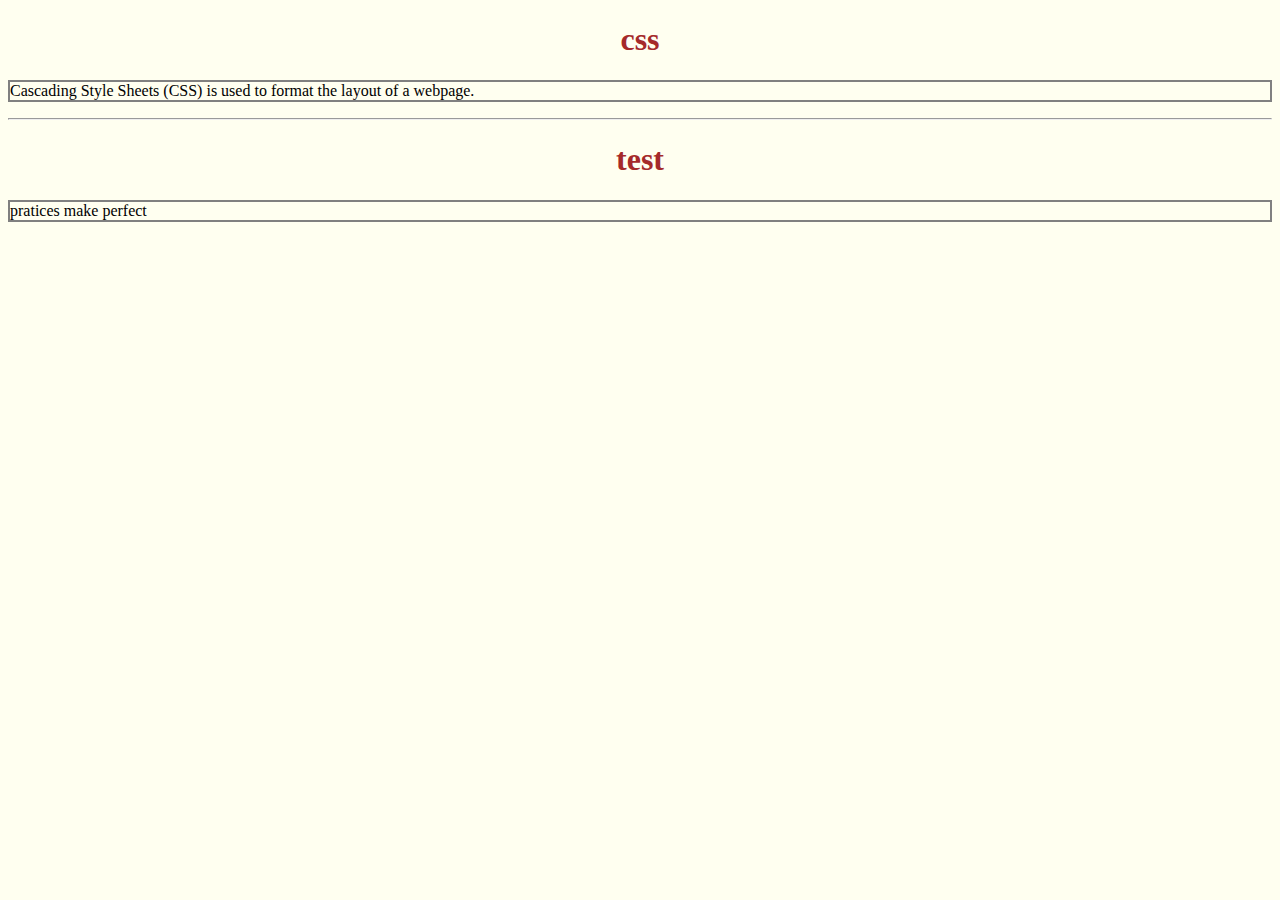
==== HTML/css.html @ a0202162 "internal css" ====
<!DOCTYPE html>
<html lang="en">
    <head>
        <title>tags</title>
        <style>
            body{background-color: ivory;}
            h1{color: brown; text-align: center;}
            p{border: 2px solid gray;}

        </style>
    </head>
    <body>
        <h1>css</h1>
        <p>Cascading Style Sheets (CSS) is used to format the layout of a webpage.</p>
        <hr>
        <h1>test</h1>
        <p>pratices make perfect</p>
        
    </body>
</html>
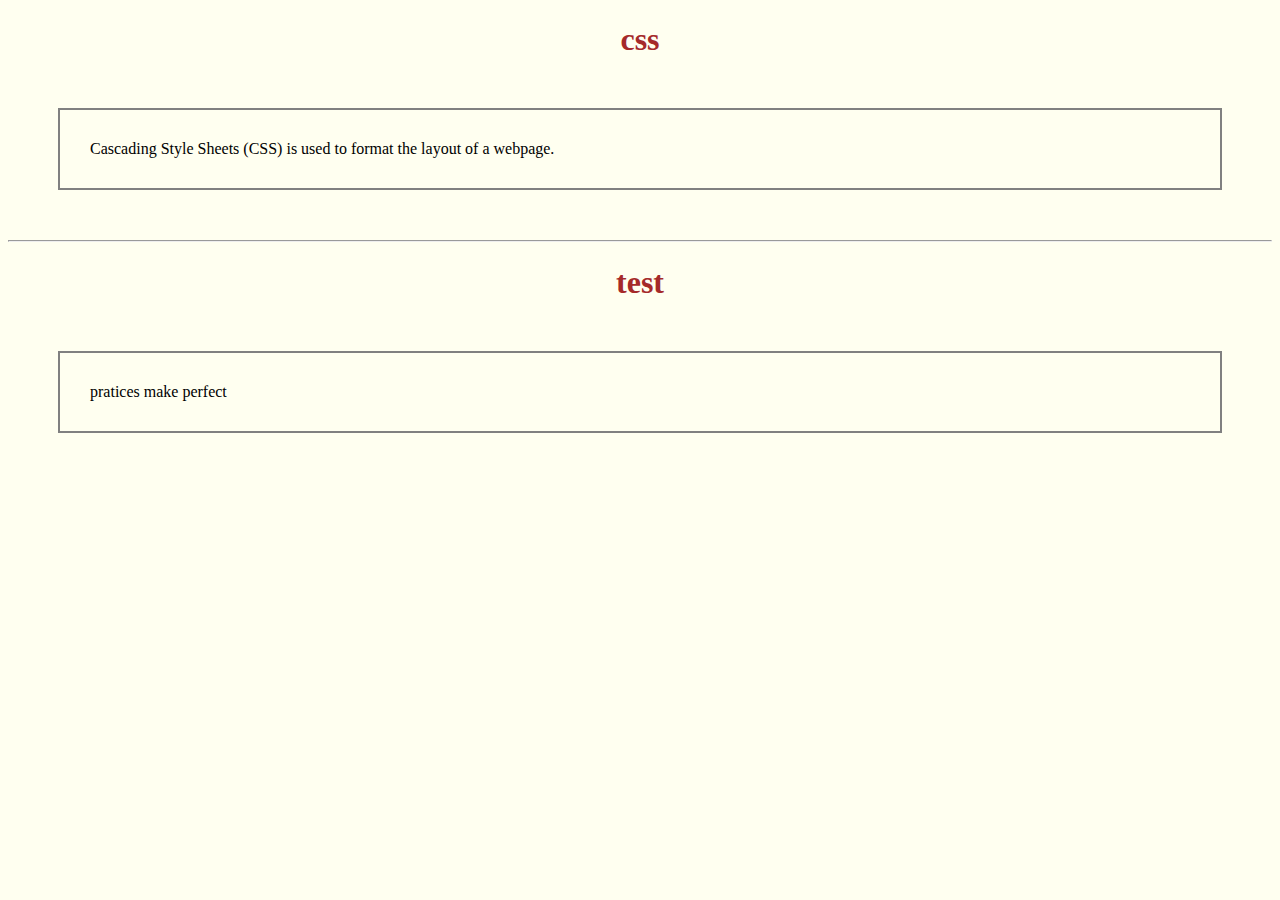
==== commit a8cdee68: "internal css" ====
--- a/HTML/css.html
+++ b/HTML/css.html
@@ -5,7 +5,7 @@
         <style>
             body{background-color: ivory;}
             h1{color: brown; text-align: center;}
-            p{border: 2px solid gray;}
+            p{border: 2px solid gray; margin: 50px;padding: 30px;}
 
         </style>
     </head>
